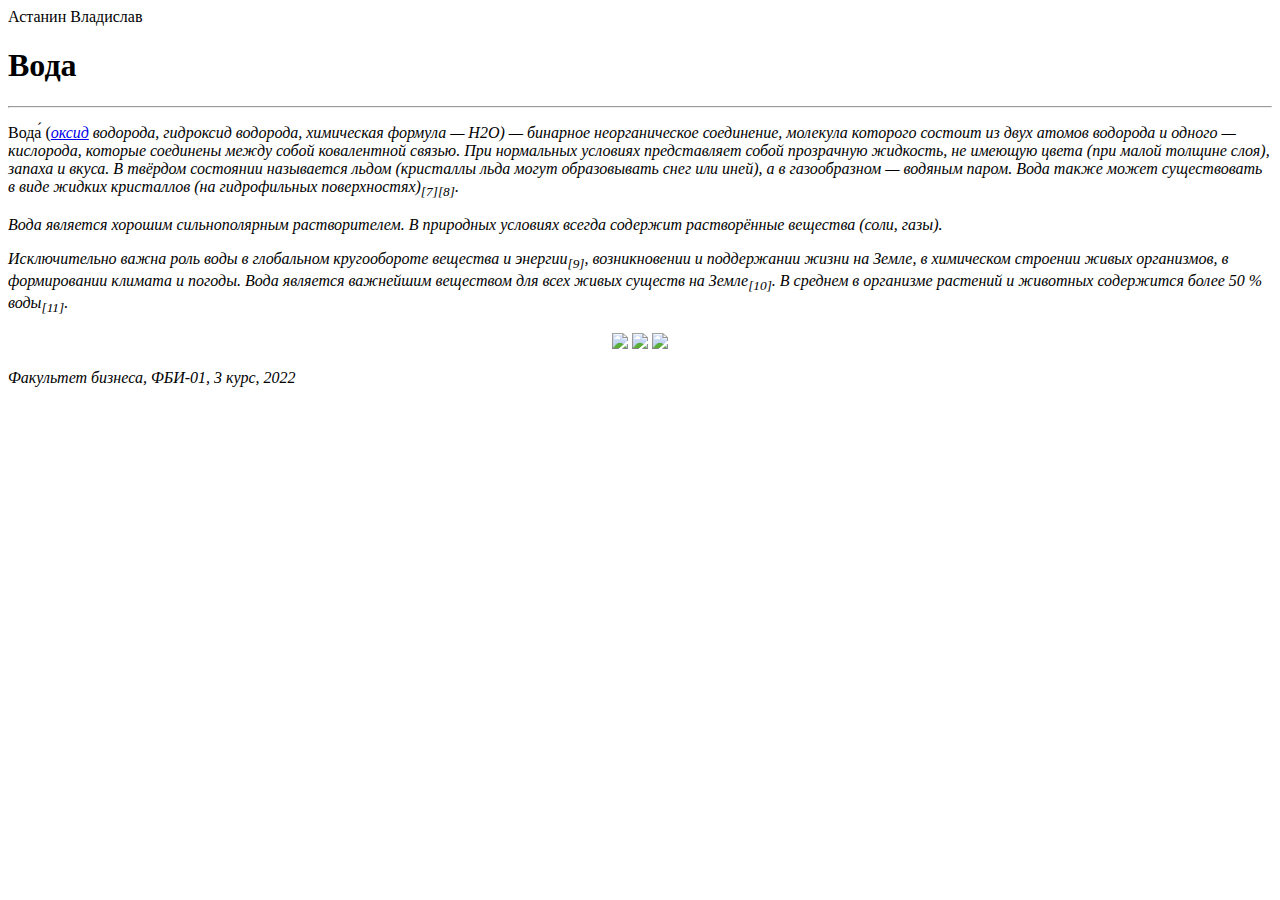
==== lab3.html @ 3ce5231e "Вода" ====
<!DOCTYPE html>
<html>
    <head>
        <meta charset="utf-8">
        <title>Астанин Владислав. ФБИ-01. Лабораторная работа 3</title>
    </head>
    <body>
        <div class="header">
            Астанин Владислав
        </div>
        <div class="content">
            <h1>Вода</h1>
            <hr>
            <p>
                Вода́ (<i><a href="https://ru.wikipedia.org/wiki/%D0%9E%D0%BA%D1%81%D0%B8%D0%B4%D1%8B" title="Оксид">оксид</a> 
                водорода, гидроксид водорода, химическая формула — H2O) — бинарное неорганическое соединение, молекула 
                которого состоит из двух атомов водорода и одного — кислорода, которые соединены между собой ковалентной 
                связью. При нормальных условиях представляет собой прозрачную жидкость, не имеющую цвета (при малой толщине 
                слоя), запаха и вкуса. В твёрдом состоянии называется льдом (кристаллы льда могут образовывать снег или иней), 
                а в газообразном — водяным паром. Вода также может существовать в виде жидких кристаллов (на гидрофильных 
                поверхностях)<sub>[7][8]</sub>.
            </p>

            <p>
                Вода является хорошим сильнополярным растворителем. В природных условиях всегда содержит растворённые вещества
                (соли, газы).
            </p>

            <p>
                Исключительно важна роль воды в глобальном кругообороте вещества и энергии<sub>[9]</sub>, возникновении и поддержании 
                жизни на Земле, в химическом строении живых организмов, в формировании климата и погоды. Вода является 
                важнейшим веществом для всех живых существ на Земле<sub>[10]</sub>. В среднем в организме растений и животных 
                содержится более 50 % воды<sub>[11]</sub>.
            </p>

            <p align="center">
                <img src="https://upload.wikimedia.org/wikipedia/commons/thumb/e/e9/Water_molecule_dimensions.svg/198px-Water_molecule_dimensions.svg.png">
                <img src="https://upload.wikimedia.org/wikipedia/commons/thumb/b/b5/Water3d3.png/198px-Water3d3.png">
                <img src="https://upload.wikimedia.org/wikipedia/commons/thumb/b/b0/Parque_Nacional_de_Bras%C3%ADlia_%2814543997474%29.jpg/411px-Parque_Nacional_de_Bras%C3%ADlia_%2814543997474%29.jpg">     
            </p>
        </div>
        <div class="footer">
            Факультет бизнеса, ФБИ-01, 3 курс, 2022
        </div>
    </body>
</html>
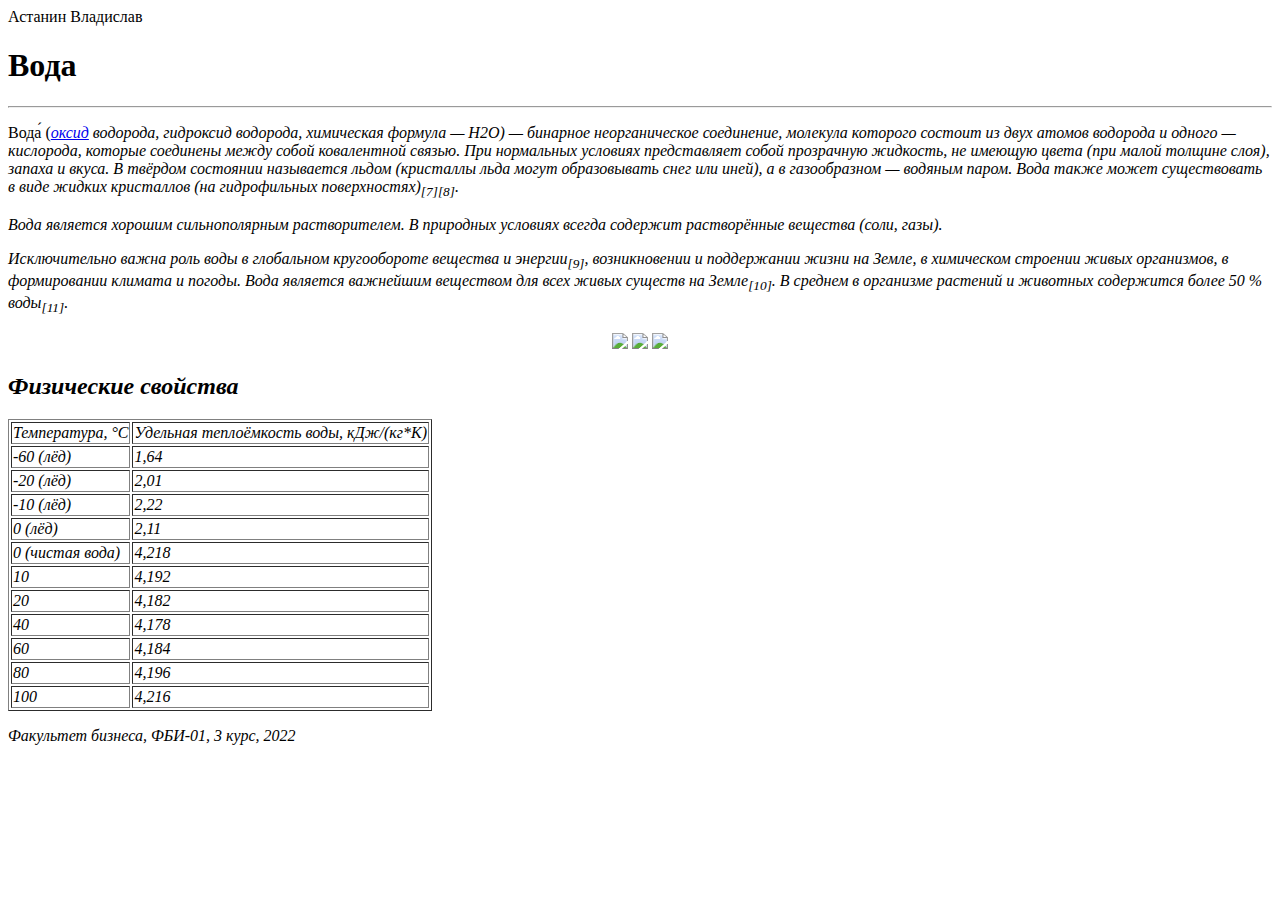
==== commit a3e4099d: "Добавлена таблица физических свойств воды" ====
--- a/lab3.html
+++ b/lab3.html
@@ -38,6 +38,48 @@
                 <img src="https://upload.wikimedia.org/wikipedia/commons/thumb/b/b5/Water3d3.png/198px-Water3d3.png">
                 <img src="https://upload.wikimedia.org/wikipedia/commons/thumb/b/b0/Parque_Nacional_de_Bras%C3%ADlia_%2814543997474%29.jpg/411px-Parque_Nacional_de_Bras%C3%ADlia_%2814543997474%29.jpg">     
             </p>
+
+            <h2>Физические свойства</h2>
+            <p>
+                <table border="1">
+                    <tr>
+                        <td>Температура, °С</a></td><td>Удельная теплоёмкость воды, кДж/(кг*К)</td>
+                    </tr>
+                    <tr>
+                        <td>-60 (лёд)</td><td>1,64</td>
+                    </tr>
+                    <tr>
+                        <td>-20 (лёд)</td><td>2,01</td>
+                    </tr>
+                    <tr>
+                        <td>-10 (лёд)</td><td>2,22</td>
+                    </tr>
+                    <tr>
+                        <td>0 (лёд)</td><td>2,11</td>
+                    </tr>
+                    <tr>
+                        <td>0 (чистая вода)</td><td>4,218</td>
+                    </tr>
+                    <tr>
+                        <td>10</td><td>4,192</td>
+                    </tr>
+                    <tr>
+                        <td>20</td><td>4,182</td>
+                    </tr>
+                    <tr>
+                        <td>40</td><td>4,178</td>
+                    </tr>
+                    <tr>
+                        <td>60</td><td>4,184</td>
+                    </tr>
+                    <tr>
+                        <td>80</td><td>4,196</td>
+                    </tr>
+                    <tr>
+                        <td>100</td><td>4,216</td>
+                    </tr>
+                </table>
+            </p>
         </div>
         <div class="footer">
             Факультет бизнеса, ФБИ-01, 3 курс, 2022
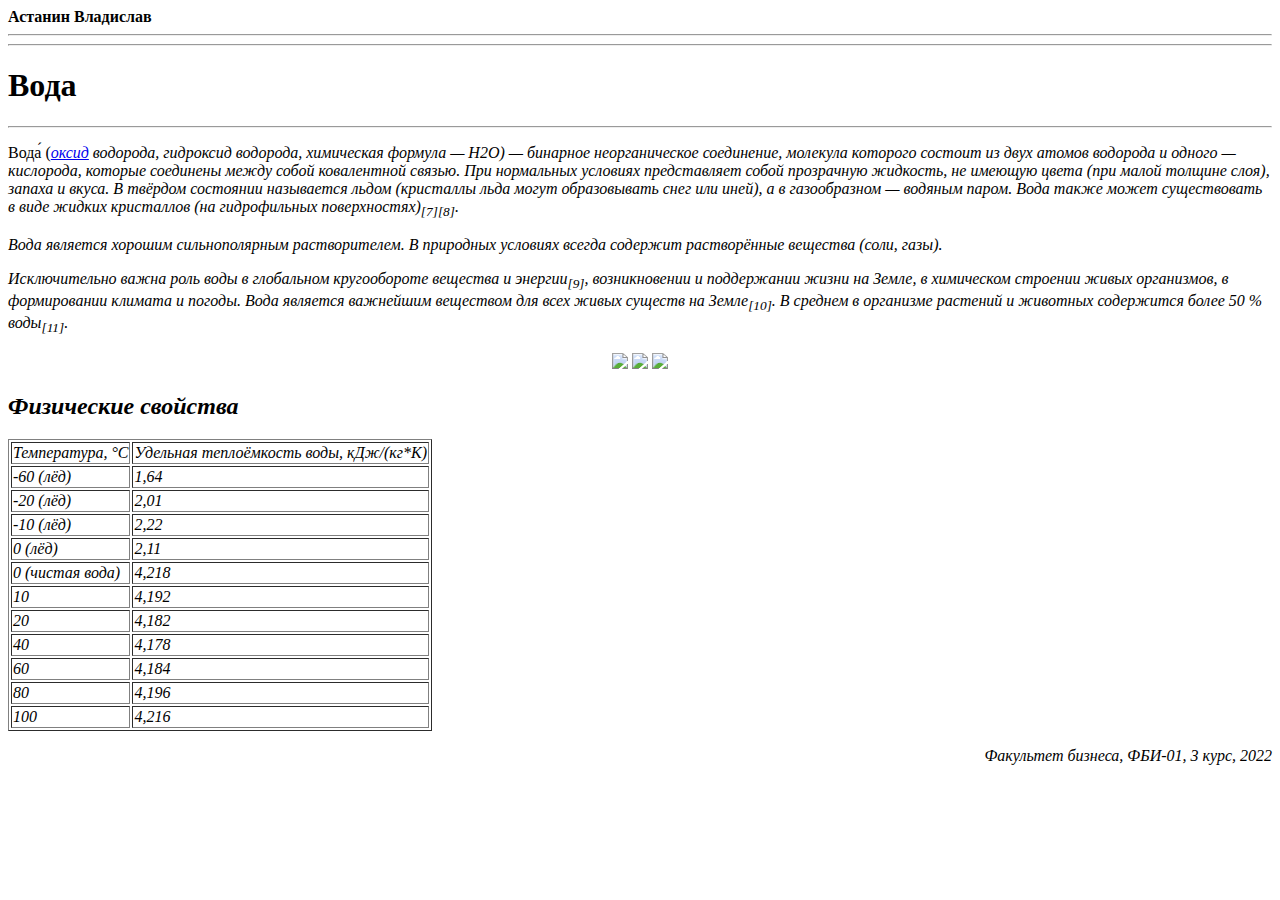
==== commit f322fd64: "Заголовок и подвал" ====
--- a/lab3.html
+++ b/lab3.html
@@ -6,7 +6,8 @@
     </head>
     <body>
         <div class="header">
-            Астанин Владислав
+            <b>Астанин Владислав</b>
+            <hr><hr>
         </div>
         <div class="content">
             <h1>Вода</h1>
@@ -81,7 +82,7 @@
                 </table>
             </p>
         </div>
-        <div class="footer">
+        <div class="footer" align="right">
             Факультет бизнеса, ФБИ-01, 3 курс, 2022
         </div>
     </body>
